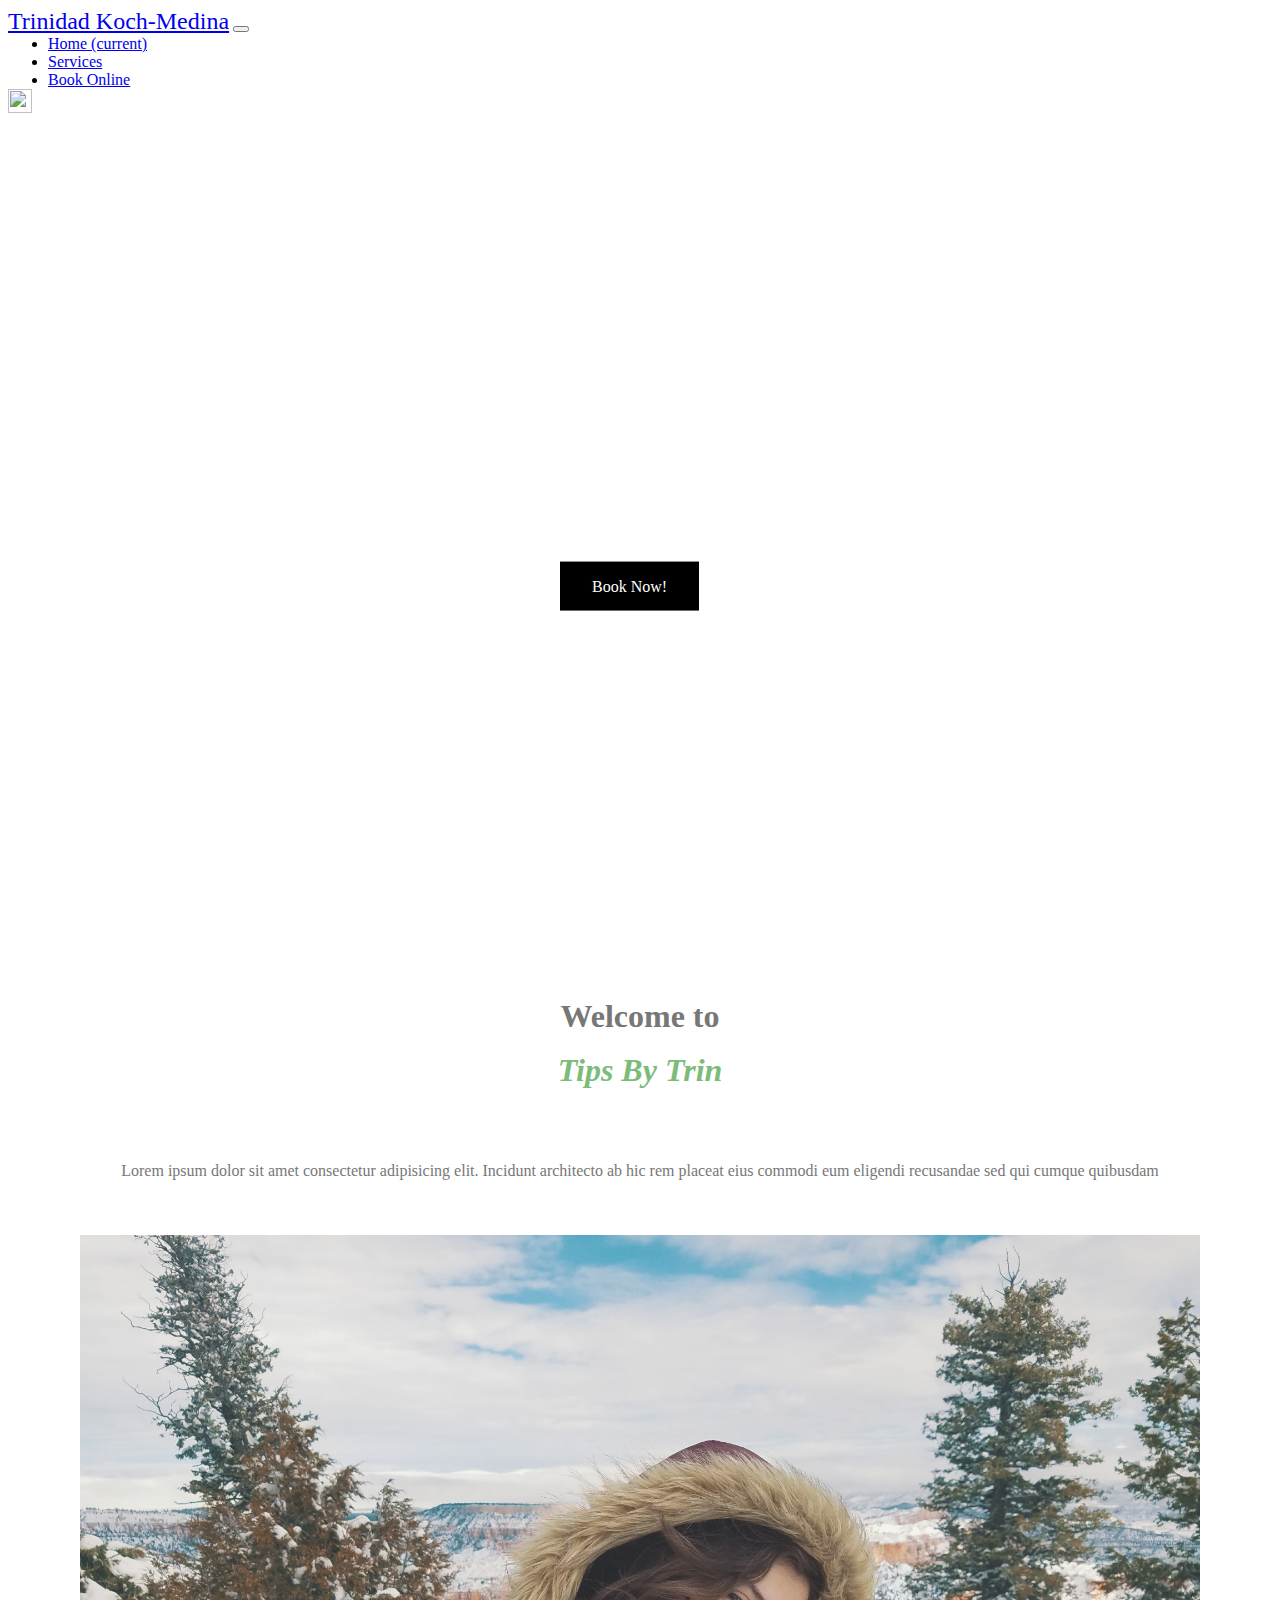
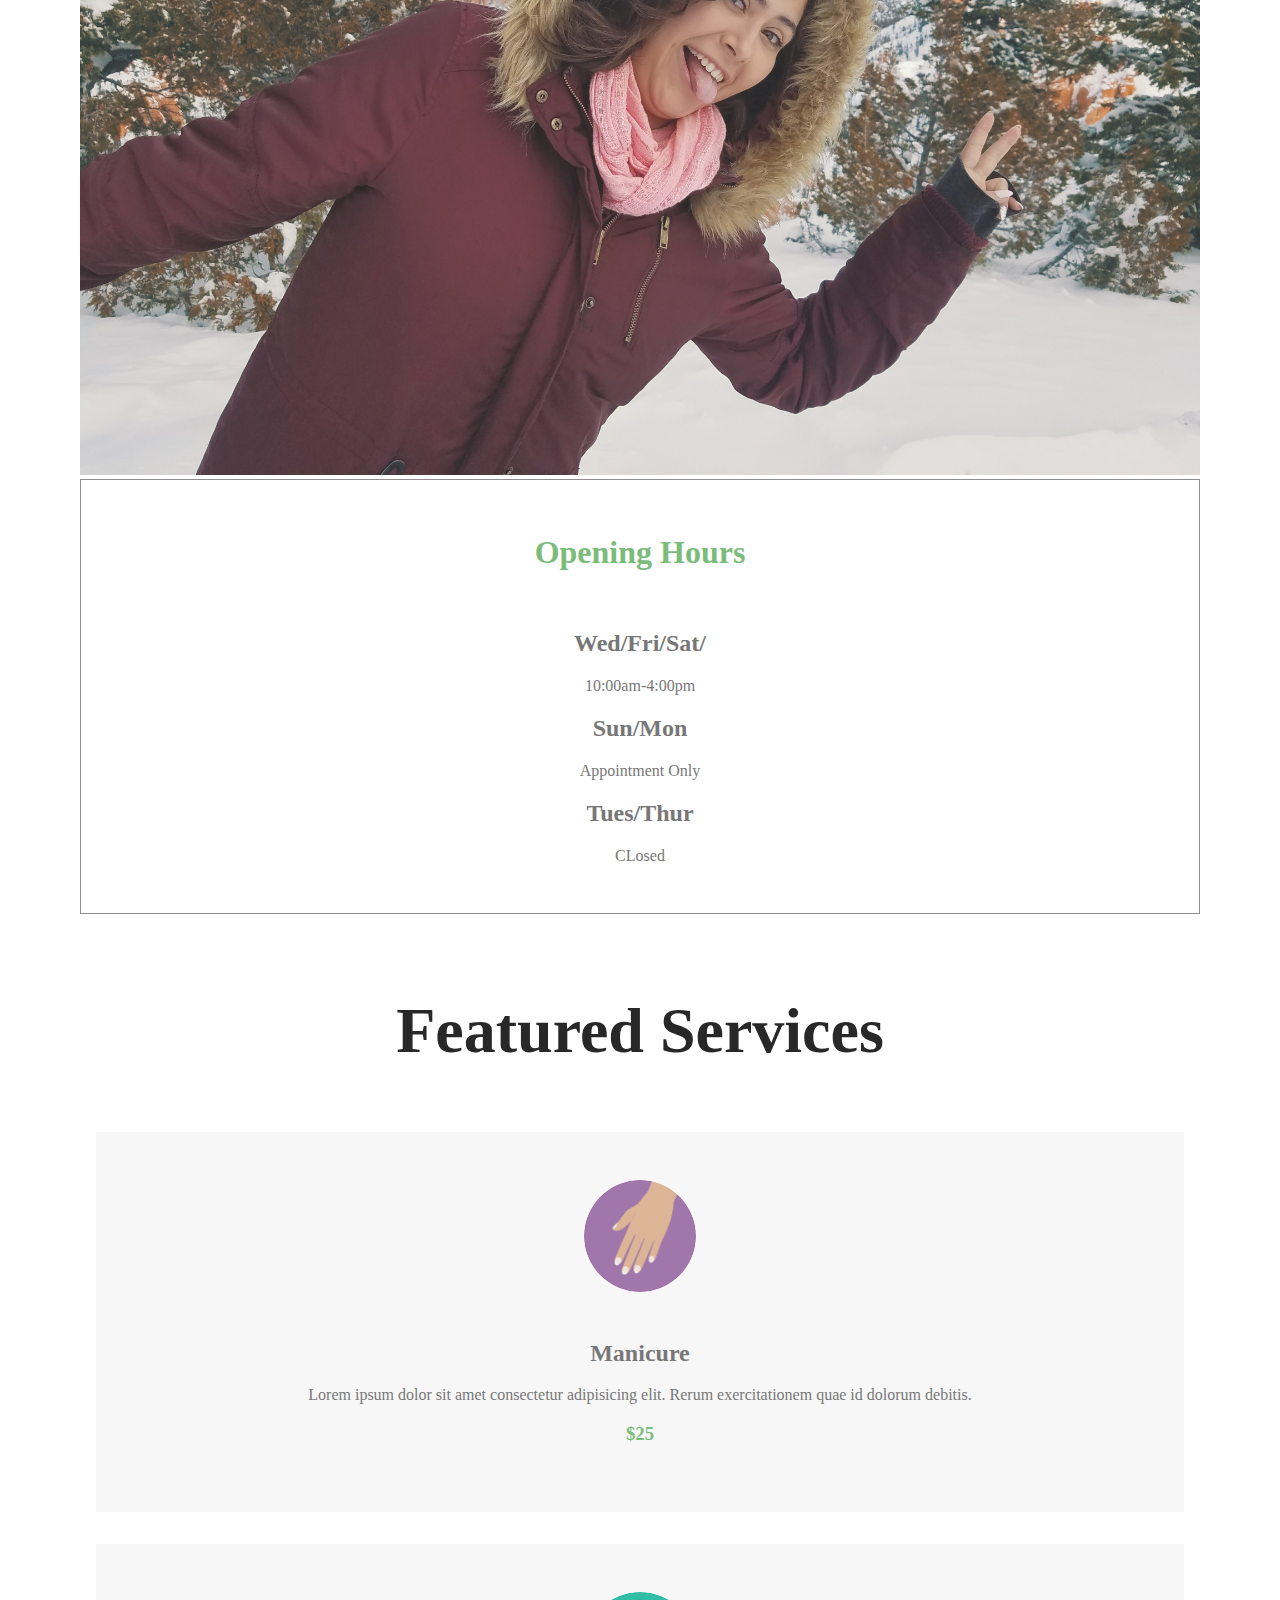
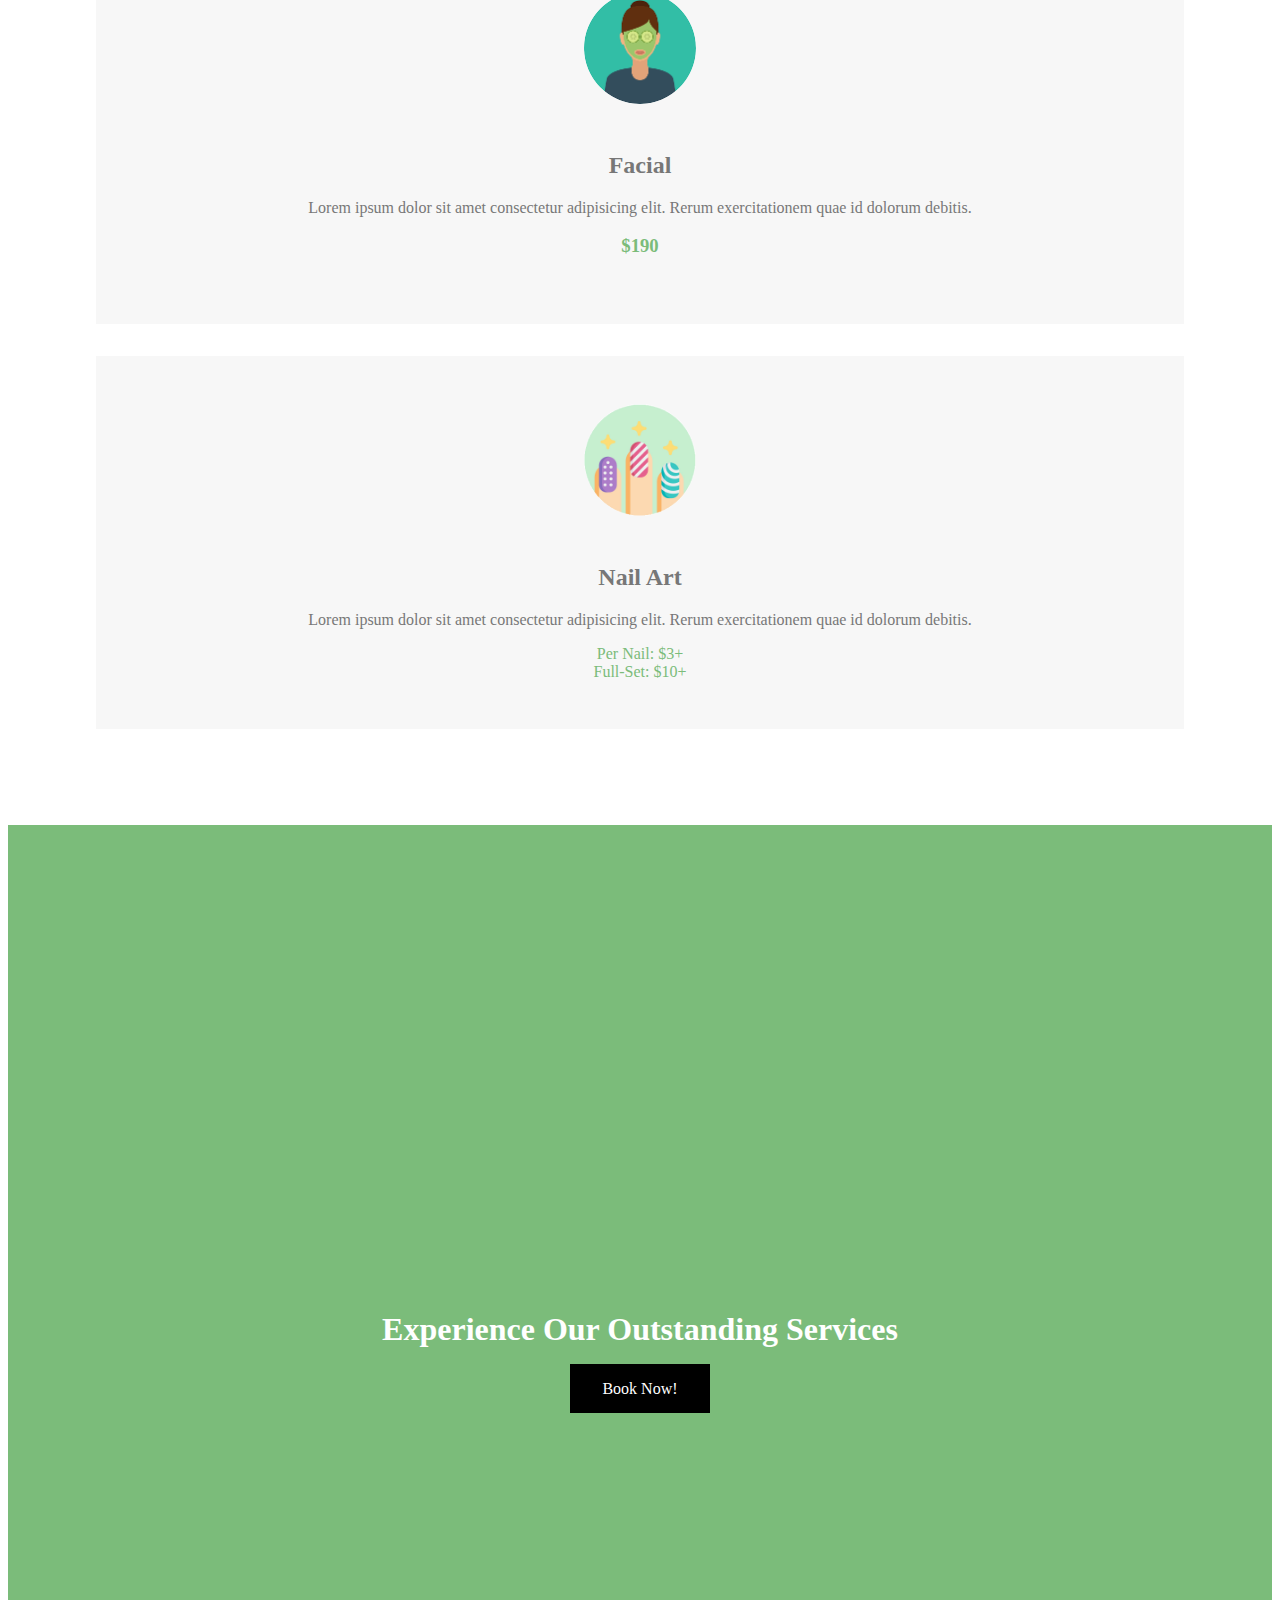
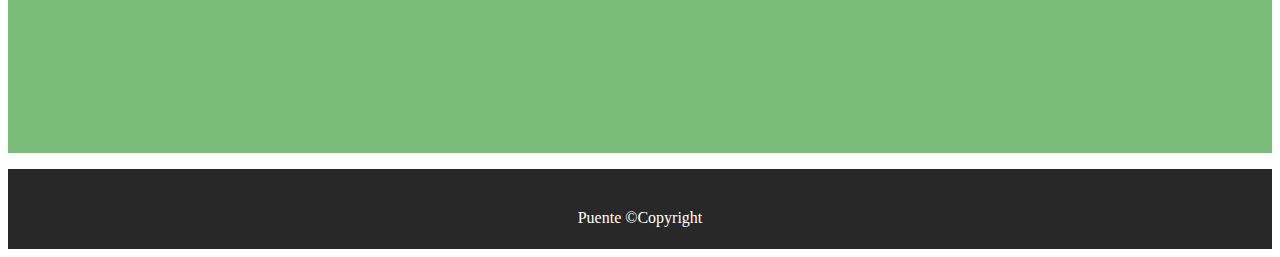
==== index.html @ 5297a85b "uploaded files" ====
<!DOCTYPE html>
<html lang="en">

<head>
    <meta charset="UTF-8">
    <meta name="viewport" content="width=device-width, initial-scale=1.0">
    <meta http-equiv="X-UA-Compatible" content="ie=edge">
    <link rel="stylesheet" href="https://stackpath.bootstrapcdn.com/bootstrap/4.1.3/css/bootstrap.min.css" integrity="sha384-MCw98/SFnGE8fJT3GXwEOngsV7Zt27NXFoaoApmYm81iuXoPkFOJwJ8ERdknLPMO"
        crossorigin="anonymous">

    <script type="text/javascript" src="http://code.jquery.com/jquery-1.7.1.min.js"></script>
    <link rel="stylesheet" href="./assets/css/style.css">
    <link rel="icon" 
      type="image/png" 
      href="./assets/images/NailArt.jpg">
    <title>Tips By Trin</title>
</head>

<body>
    <!-- navbar Start  -->
    <nav class="navbar navbar-expand-lg navbar-light bg-light sticky-top">
        <a class="navbar-brand" href="#">Trinidad Koch-Medina</a>
        <button class="navbar-toggler" type="button" data-toggle="collapse" data-target="#navbarNav" aria-controls="navbarNav"
            aria-expanded="false" aria-label="Toggle navigation">
            <span class="navbar-toggler-icon"></span>
        </button>
        <div class="collapse navbar-collapse" id="navbarNav">
            <ul class="navbar-nav navContainer">
                <li class="nav-item active">
                    <a class="nav-link" href="./index.html">Home <span class="sr-only">(current)</span></a>
                </li>
                <li class="nav-item">
                    <a class="nav-link" href="#services">Services</a>
                </li>
                <li class="nav-item">
                    <a class="nav-link" href="./Book.html">Book Online</a>
                </li>
               
            </ul>
            <!-- instagram Icon -->
            <a href="https://www.instagram.com/tipsbytrin/" class="pl-3 pr-3 text-black"><img class="instaIcon" src="https://png.icons8.com/ios/1600/instagram-new.png" /></a>
        </div>
    </nav>
    <!-- navBar End -->
    <div class="mainInfo">
        <!-- Header start -->
        <Header class="firstHeader" >
        <div class=" logo">
            <h1 class="logoText"> Nail Salon Expert</h1>
            <div class="buttonContainer">
                <a href="./Book.html" class="bookButton">Book Now!</a>
            </div>
    </div>
    </Header>
    <!-- Header End -->

    <!-- About Me and Schedule Start  -->
    <div class="am-Container ">
        <div class="row ">
            <div class="col-lg-4 am-block-one  block">
                <div class="am-bio">
                    <h1>Welcome to</h1>
                    <h1 class="themeColor italicText">Tips By Trin</h1>
                    <br>
                    <p>Lorem ipsum dolor sit amet consectetur adipisicing elit. Incidunt architecto ab hic rem
                        placeat
                        eius commodi eum eligendi recusandae sed qui cumque quibusdam</p>
                </div>
            </div>
            <div class="col-lg-4 am-block-two   block">
                <div class="am-image">
                    <img class="am-image-jpg " src="./assets/images/TrinPic.jpg" />
                </div>
            </div>
            <div class="col-lg-4 am-block-Three  block">
                <div class="am-schedule addBoader">
                    <h1 class="themeColor">Opening Hours</h1>
                    <br>
                    <h2>Wed/Fri/Sat/</h2>
                    <p>10:00am-4:00pm</p>
                    <h2>Sun/Mon</h2>
                    <p>Appointment Only</p>
                    <h2>Tues/Thur</h2>
                    <p  id="services">CLosed</p>

                </div>
            </div>

        </div>
    </div>
    <!-- About Me ANd Schedule End -->

    <!-- Services -->
    <div class="ser-Container " >
        <div class="ser-Header">
            <h1 class="fontHeader">Featured Services</h1>
        </div>
        <div class="row ser-Blocks">
            <div class="col-lg-4 ser-Block-One ser-Block">
                <div class="ser-Block-One-Logo ser-logo-conatiner">
                    <img class="ser-Logo" src="./assets/images/download.png" />
                </div>
                <div class="ser-Block-One-Text">
                    <h2>Manicure</h2>
                    <p>Lorem ipsum dolor sit amet consectetur adipisicing elit. Rerum exercitationem quae id
                        dolorum
                        debitis.</p>
                    <h3 class="themeColor"> $25</h3>
                </div>

            </div>
            <div class="col-lg-4 ser-Block-Two ser-Block">
                <div class="ser-Block-Two-Logo ser-logo-conatiner">
                    <img class="ser-Logo" src="./assets/images/download (1).png" />
                </div>
                <div class="ser-Block-Two-Text">
                    <h2>Facial</h2>
                    <p>Lorem ipsum dolor sit amet consectetur adipisicing elit. Rerum exercitationem quae id
                        dolorum
                        debitis.</p>
                    <h3 class="themeColor">$190</h3>
                </div>
            </div>
            <div class="col-lg-4 ser-Block-Three ser-Block">
                <div class="ser-Block-Three-Logo ser-logo-conatiner">
                    <img class="ser-Logo" src="./assets/images/NailArt.jpg" />
                </div>
                <div class="ser-Block-Three-Text">
                    <h2>Nail Art</h2>
                    <p>Lorem ipsum dolor sit amet consectetur adipisicing elit. Rerum exercitationem quae id
                        dolorum
                        debitis.</p>
                    <p class="noMargin themeColor">Per Nail: $3+ </p>
                    <p class="noMargin themeColor">Full-Set: $10+</p>
                </div>
            </div>

        </div>
        

    </div>
    <!-- Services End -->
<!-- Image Spacer -->
    <div class="ft-Space">
        <div class="ft-content">
            <h1>Experience Our Outstanding Services</h1>
            <div class="buttonContainer">
                <a href="./Book.html" class="bookButton">Book Now!</a>
            </div>
        </div>
    </div>
    <!-- Image Spacer end -->

    <Footer>
        <p class="copyright"> Puente ©Copyright</p>
    </Footer>

    </div>
    <!-- JavaScript -->
    <script src="./assets/JS/code.js"></script>

    <script src="https://code.jquery.com/jquery-3.3.1.slim.min.js" integrity="sha384-q8i/X+965DzO0rT7abK41JStQIAqVgRVzpbzo5smXKp4YfRvH+8abtTE1Pi6jizo"
        crossorigin="anonymous"></script>
    <script src="https://cdnjs.cloudflare.com/ajax/libs/popper.js/1.14.3/umd/popper.min.js" integrity="sha384-ZMP7rVo3mIykV+2+9J3UJ46jBk0WLaUAdn689aCwoqbBJiSnjAK/l8WvCWPIPm49"
        crossorigin="anonymous"></script>
    <script src="https://stackpath.bootstrapcdn.com/bootstrap/4.1.3/js/bootstrap.min.js" integrity="sha384-ChfqqxuZUCnJSK3+MXmPNIyE6ZbWh2IMqE241rYiqJxyMiZ6OW/JmZQ5stwEULTy"
        crossorigin="anonymous"></script>

</body>

</html>
---- assets/css/style.css ----
body{
    font-family: "Poppins", -apple-system, BlinkMacSystemFont, "Segoe UI", Roboto, "Helvetica Neue", Arial, sans-serif, "Apple Color Emoji", "Segoe UI Emoji", "Segoe UI Symbol", "Noto Color Emoji";
   
}
.mainInfo{
   
    margin:0;
}
.navContainer{
    margin: auto;
}

.SubInfo{
   
}
.navbar{
   
    background-color: white;
    font-family: "Display Playfair"
}
.navbar-brand{
    font-size: 24px;
}

.instaIcon{
    width: 1.5em;
    height: 1.5em;
}
.firstHeader{
    height: 45em;
    background-size: cover;
    background-image: url("https://www.more.com/sites/more.com/files/styles/hero/public/1920_hero_popular_shapes_for_acrylic_nails_0.jpg"); ;
    background-position: center;
}
.secoundHeader{
    height: 30em;
    background-size: cover;
    background-image: url("https://www.more.com/sites/more.com/files/styles/hero/public/1920_hero_popular_shapes_for_acrylic_nails_0.jpg"); ;
    background-position: center;
    
}
.logo{
    margin: auto;
    color: white;
    font-family: "Display Playfair";
    width: 20em;
    position: relative;
    top: 50%;
}
.buttonContainer{
    margin: auto;
    margin-top: 2em;
    width: 10em;
   
}
.bookButton{
    background-color: black;
    color: white;
    width: 20em;
    margin: auto;
    text-align: center;
    padding: 1em 2em 1em 2em;
    text-decoration: none;

}

.bookButton:hover{
    background-color: white;
    color: black;
}




.themeColor{
    color: #7bbc7a;
}
.italicText{
    font-style: italic;
}
.am-Container{
    margin: 5em auto 5em auto;
    color: #777777;
   width: 80%;
    font-family: "Display Playfair";
    
}

.am-bio{
    height: 100%;
    padding: 2em;
    padding-top:3em;
    line-height: 2em;
    text-align: center;
}
.am-image{
height: 100%;
overflow: hidden;
border: 0;
max-width: 100%;
  

}
.am-image-jpg{
    object-fit: cover;
    -moz-transition: all 1s;
-webkit-transition: all 1s;
transition: all 1s;
}
.am-image-jpg:hover {
    -moz-transform: scale(1.1);
    -webkit-transform: scale(1.1);
    transform: scale(1.1);
  }
.am-schedule{
    margin-top: 3em;
    text-align: center;
    height: 100%;
    padding: 2em;
    border-style: solid;
    border-width: 1px;
    border-color: #8e8e8e;
    
}

.am-image-jpg{
    width: 100%;
    height: 100%;
}

.ser-Container{
    margin: 5em auto 5em auto;
    color: #777777;
   width: 80%;
    font-family: "Display Playfair";
    text-align: center;

}
.ser-Header{
    margin-bottom: 3em;
    color: #282828;
    
}
.fontHeader{
    font-size: 4em;
  
}

.ser-logo-conatiner{
    width: 7em;
    height: 7em;
    
    margin: auto;
    margin-bottom: 3em;
}
.ser-Logo{
    width: 100%;
    height: 100%;
    border-radius: 50%; 
    
}
.noMargin{
    margin: 0;
}
.ser-Block{
    background-color: #f7f7f7; 
 
    padding: 3em;
    border-style: solid;
    border-color: white;
    border-width: 1em;
}
.ft-Space{
    height: 38em;
    background-color: #7bbc7a;
    background-image: url("https://i.pinimg.com/originals/f2/89/20/f2892094facc7780f37e744c55a7864c.jpg");
    background-attachment: fixed;
    background-position: center;
    background-repeat: no-repeat;
    background-size: cover;
    padding: 10em;
}
.ft-content{
    margin: auto;
    text-align: center;
    position: relative;
    top: 50%;
    color: White;
    font-family: "Display Playfair";
    
}
Footer{
    height: 5em;
    background-color: #282828;
    color: white;
}
.copyright{
   text-align: center;
   position: relative;
    top: 50%;
    color: White;
    font-family: "Display Playfair";
}
.b-Form{
    height: 45em;
    width: 100%;
    background-color: #f4f4f4;
    padding: 2em;
    margin: auto;
    border-radius: 2%;
    
}
.b-address-info{
 
    
}
.b-address{
    height:18em;
    width: 100%;
    background-color: #f4f4f4;
   margin: auto;
   margin-top:3em;
   border-radius: 2%;
   padding: 3em 3em 3em 2em;
   font-size: 1.2em;
}
.b-info{
    height:18em;
    width: 100%;
    background-color: #f4f4f4;
    margin: auto;
    margin-top: 3em;
    border-radius: 2%;
    padding: 3em;
}
.b-Container{
   
        width: 80%;
    margin: 5em auto 5em auto;
    font-family: "Display Playfair";
    color: #6d6d6d;
}
.b-title{
    color:#444444;
    font-size: 4em;
}

.themeBackground{
    background-color: #7bbc7a;
    border-color: #7bbc7a;
}
.noPadding{
    padding: 0;
    margin:0;
}
@media only screen and (min-width:70em){
    .b-address{
        margin-top:auto;
    }
    .b-Container{
        width: 70em;
    }
    .am-Container{
       
        width: 70em;
        
    }
    .ser-Container{      
       width: 70em;
    }
    .am-schedule{
        margin-top: 0;
        
    }
}
@media only screen and (min-width:60em){
    
    .logo{
        width: 30em;
        top: 50%;
        -ms-transform: translateY(-50%);
        transform: translateY(-50%);
    }
    .logoText{
        font-size: 400%;
    }
}
@media only screen and (min-width:63em){
    .navbar{
        height: 5em;
    }
}
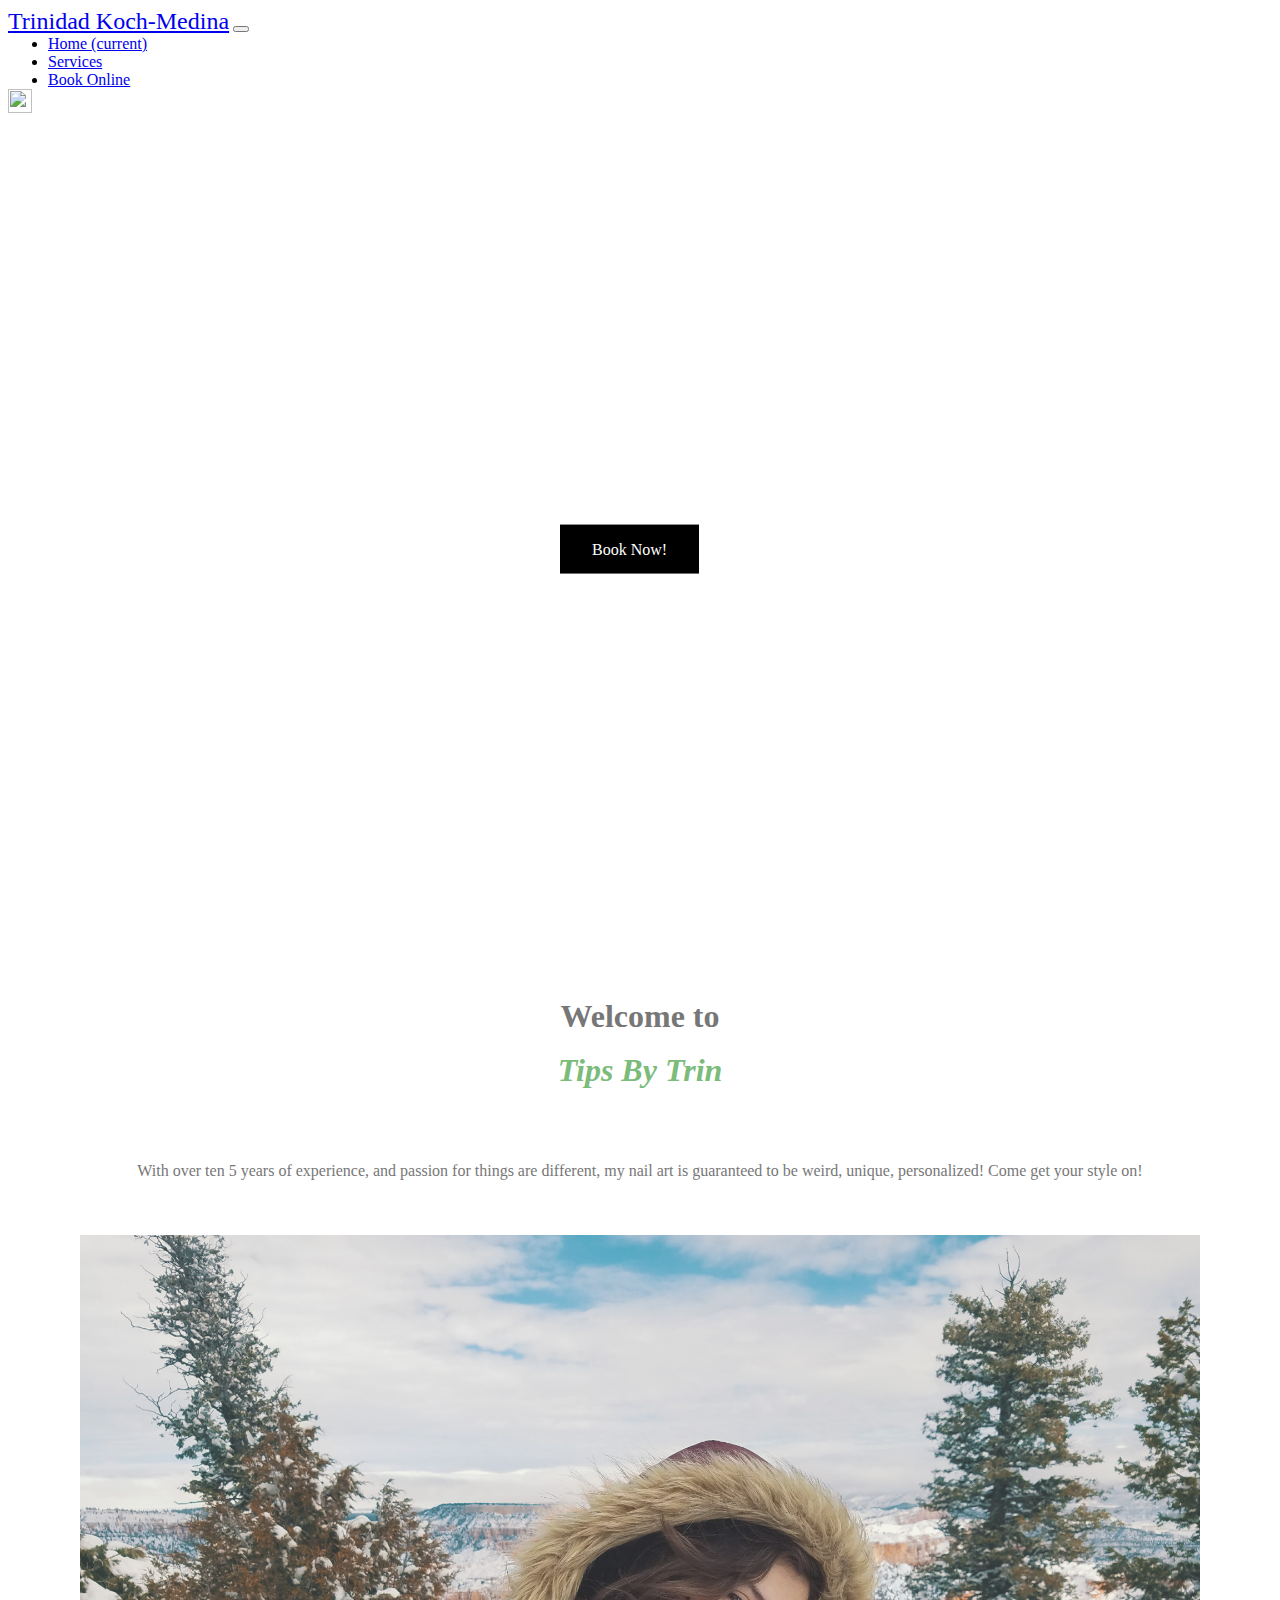
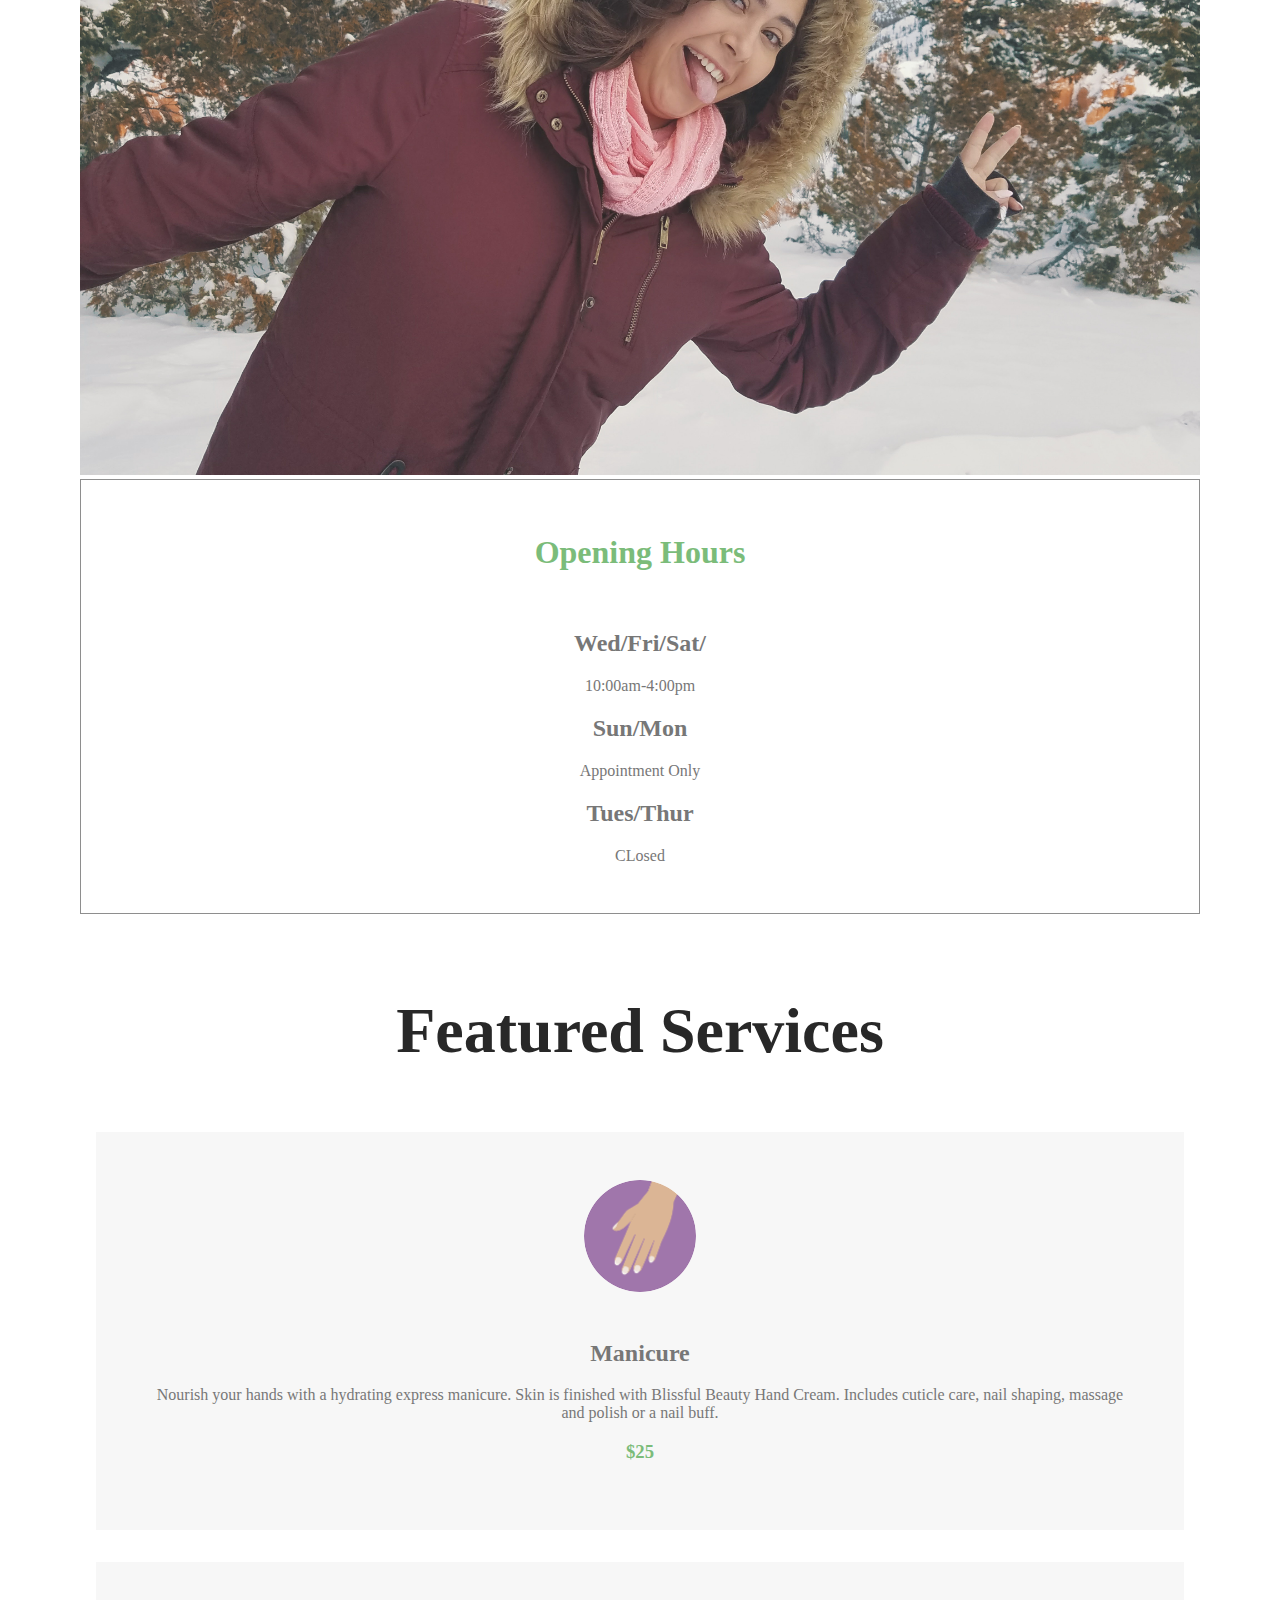
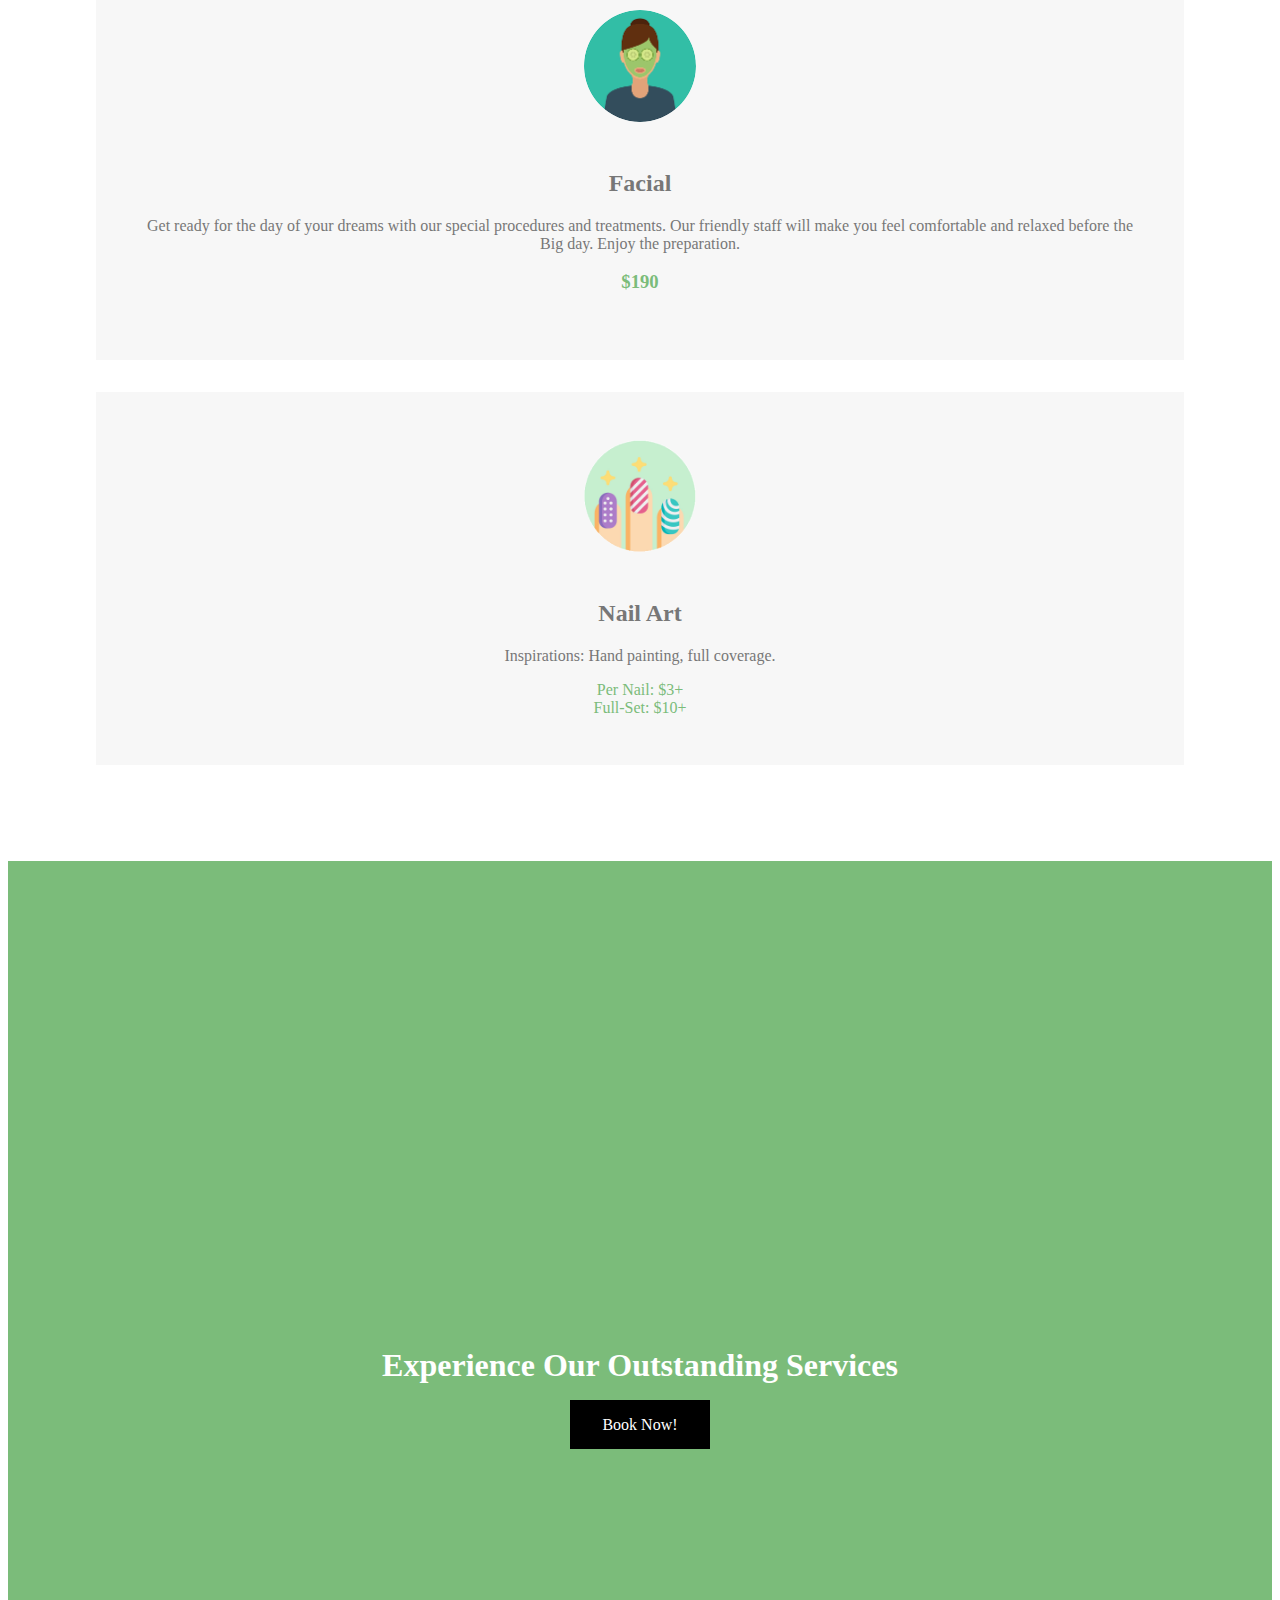
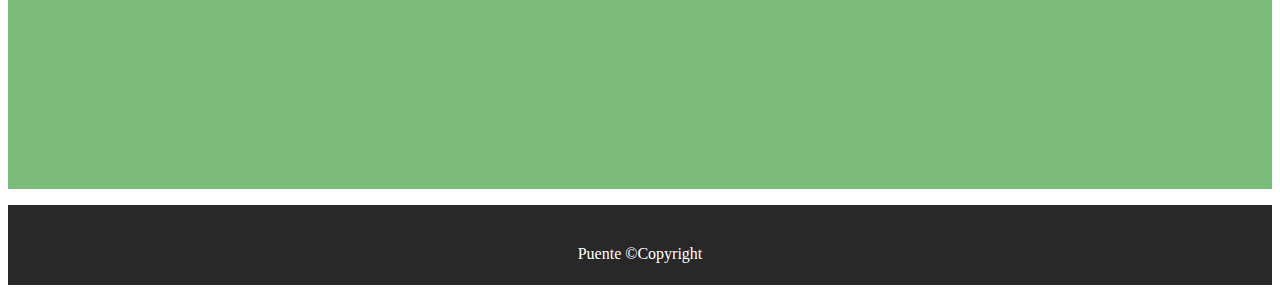
==== commit 97a52149: "Updaded info" ====
--- a/index.html
+++ b/index.html
@@ -10,9 +10,7 @@
 
     <script type="text/javascript" src="http://code.jquery.com/jquery-1.7.1.min.js"></script>
     <link rel="stylesheet" href="./assets/css/style.css">
-    <link rel="icon" 
-      type="image/png" 
-      href="./assets/images/NailArt.jpg">
+    <link rel="icon" type="image/png" href="./assets/images/NailArt.jpg">
     <title>Tips By Trin</title>
 </head>
 
@@ -35,7 +33,7 @@
                 <li class="nav-item">
                     <a class="nav-link" href="./Book.html">Book Online</a>
                 </li>
-               
+
             </ul>
             <!-- instagram Icon -->
             <a href="https://www.instagram.com/tipsbytrin/" class="pl-3 pr-3 text-black"><img class="instaIcon" src="https://png.icons8.com/ios/1600/instagram-new.png" /></a>
@@ -44,116 +42,115 @@
     <!-- navBar End -->
     <div class="mainInfo">
         <!-- Header start -->
-        <Header class="firstHeader" >
-        <div class=" logo">
-            <h1 class="logoText"> Nail Salon Expert</h1>
-            <div class="buttonContainer">
-                <a href="./Book.html" class="bookButton">Book Now!</a>
-            </div>
-    </div>
-    </Header>
-    <!-- Header End -->
-
-    <!-- About Me and Schedule Start  -->
-    <div class="am-Container ">
-        <div class="row ">
-            <div class="col-lg-4 am-block-one  block">
-                <div class="am-bio">
-                    <h1>Welcome to</h1>
-                    <h1 class="themeColor italicText">Tips By Trin</h1>
-                    <br>
-                    <p>Lorem ipsum dolor sit amet consectetur adipisicing elit. Incidunt architecto ab hic rem
-                        placeat
-                        eius commodi eum eligendi recusandae sed qui cumque quibusdam</p>
+        <Header class="firstHeader">
+            <div class=" logo">
+                <h1 class="logoText"> Nail Art Expert </h1>
+                <div class="buttonContainer">
+                    <a href="./Book.html" class="bookButton">Book Now!</a>
                 </div>
             </div>
-            <div class="col-lg-4 am-block-two   block">
-                <div class="am-image">
-                    <img class="am-image-jpg " src="./assets/images/TrinPic.jpg" />
+        </Header>
+        <!-- Header End -->
+
+        <!-- About Me and Schedule Start  -->
+        <div class="am-Container ">
+            <div class="row ">
+                <div class="col-lg-4 am-block-one  block">
+                    <div class="am-bio">
+                        <h1>Welcome to</h1>
+                        <h1 class="themeColor italicText">Tips By Trin</h1>
+                        <br>
+                        <p>With over ten 5 years of experience, and passion for things are different, my nail art is
+                            guaranteed to be weird, unique, personalized! Come get your style on! </p>
+                    </div>
                 </div>
-            </div>
-            <div class="col-lg-4 am-block-Three  block">
-                <div class="am-schedule addBoader">
-                    <h1 class="themeColor">Opening Hours</h1>
-                    <br>
-                    <h2>Wed/Fri/Sat/</h2>
-                    <p>10:00am-4:00pm</p>
-                    <h2>Sun/Mon</h2>
-                    <p>Appointment Only</p>
-                    <h2>Tues/Thur</h2>
-                    <p  id="services">CLosed</p>
+                <div class="col-lg-4 am-block-two   block">
+                    <div class="am-image">
+                        <img class="am-image-jpg " src="./assets/images/TrinPic.jpg" />
+                    </div>
+                </div>
+                <div class="col-lg-4 am-block-Three  block">
+                    <div class="am-schedule addBoader">
+                        <h1 class="themeColor">Opening Hours</h1>
+                        <br>
+                        <h2>Wed/Fri/Sat/</h2>
+                        <p>10:00am-4:00pm</p>
+                        <h2>Sun/Mon</h2>
+                        <p>Appointment Only</p>
+                        <h2>Tues/Thur</h2>
+                        <p id="services">CLosed</p>
 
-                </div>
-            </div>
-
-        </div>
-    </div>
-    <!-- About Me ANd Schedule End -->
-
-    <!-- Services -->
-    <div class="ser-Container " >
-        <div class="ser-Header">
-            <h1 class="fontHeader">Featured Services</h1>
-        </div>
-        <div class="row ser-Blocks">
-            <div class="col-lg-4 ser-Block-One ser-Block">
-                <div class="ser-Block-One-Logo ser-logo-conatiner">
-                    <img class="ser-Logo" src="./assets/images/download.png" />
-                </div>
-                <div class="ser-Block-One-Text">
-                    <h2>Manicure</h2>
-                    <p>Lorem ipsum dolor sit amet consectetur adipisicing elit. Rerum exercitationem quae id
-                        dolorum
-                        debitis.</p>
-                    <h3 class="themeColor"> $25</h3>
+                    </div>
                 </div>
 
             </div>
-            <div class="col-lg-4 ser-Block-Two ser-Block">
-                <div class="ser-Block-Two-Logo ser-logo-conatiner">
-                    <img class="ser-Logo" src="./assets/images/download (1).png" />
+        </div>
+        <!-- About Me ANd Schedule End -->
+
+        <!-- Services -->
+        <div class="ser-Container ">
+            <div class="ser-Header">
+                <h1 class="fontHeader">Featured Services</h1>
+            </div>
+            <div class="row ser-Blocks">
+                <div class="col-lg-4 ser-Block-One ser-Block">
+                    <div class="ser-Block-One-Logo ser-logo-conatiner">
+                        <img class="ser-Logo" src="./assets/images/download.png" />
+                    </div>
+                    <div class="ser-Block-One-Text">
+                        <h2>Manicure</h2>
+                        <p>Nourish your hands with a hydrating express manicure. Skin is finished with Blissful Beauty
+                            Hand Cream. Includes cuticle care, nail shaping, massage and polish or a nail buff.</p>
+                        <h3 class="themeColor"> $25</h3>
+                    </div>
+
                 </div>
-                <div class="ser-Block-Two-Text">
-                    <h2>Facial</h2>
-                    <p>Lorem ipsum dolor sit amet consectetur adipisicing elit. Rerum exercitationem quae id
-                        dolorum
-                        debitis.</p>
-                    <h3 class="themeColor">$190</h3>
+                <div class="col-lg-4 ser-Block-Two ser-Block">
+                    <div class="ser-Block-Two-Logo ser-logo-conatiner">
+                        <img class="ser-Logo" src="./assets/images/download (1).png" />
+                    </div>
+                    <div class="ser-Block-Two-Text">
+                        <h2>Facial</h2>
+                        <p>Get ready for the day of your dreams with our special procedures and treatments. Our
+                            friendly staff will make you feel comfortable and relaxed before the Big day. Enjoy the
+                            preparation.
+
+                        </p>
+                        <h3 class="themeColor">$190</h3>
+                    </div>
+                </div>
+                <div class="col-lg-4 ser-Block-Three ser-Block">
+                    <div class="ser-Block-Three-Logo ser-logo-conatiner">
+                        <img class="ser-Logo" src="./assets/images/NailArt.jpg" />
+                    </div>
+                    <div class="ser-Block-Three-Text">
+                        <h2>Nail Art</h2>
+                        <p>Inspirations: Hand painting, full coverage.
+                            </p>
+                        <p class="noMargin themeColor">Per Nail: $3+ </p>
+                        <p class="noMargin themeColor">Full-Set: $10+</p>
+                    </div>
+                </div>
+
+            </div>
+
+
+        </div>
+        <!-- Services End -->
+        <!-- Image Spacer -->
+        <div class="ft-Space">
+            <div class="ft-content">
+                <h1>Experience Our Outstanding Services</h1>
+                <div class="buttonContainer">
+                    <a href="./Book.html" class="bookButton">Book Now!</a>
                 </div>
             </div>
-            <div class="col-lg-4 ser-Block-Three ser-Block">
-                <div class="ser-Block-Three-Logo ser-logo-conatiner">
-                    <img class="ser-Logo" src="./assets/images/NailArt.jpg" />
-                </div>
-                <div class="ser-Block-Three-Text">
-                    <h2>Nail Art</h2>
-                    <p>Lorem ipsum dolor sit amet consectetur adipisicing elit. Rerum exercitationem quae id
-                        dolorum
-                        debitis.</p>
-                    <p class="noMargin themeColor">Per Nail: $3+ </p>
-                    <p class="noMargin themeColor">Full-Set: $10+</p>
-                </div>
-            </div>
+        </div>
+        <!-- Image Spacer end -->
 
-        </div>
-        
-
-    </div>
-    <!-- Services End -->
-<!-- Image Spacer -->
-    <div class="ft-Space">
-        <div class="ft-content">
-            <h1>Experience Our Outstanding Services</h1>
-            <div class="buttonContainer">
-                <a href="./Book.html" class="bookButton">Book Now!</a>
-            </div>
-        </div>
-    </div>
-    <!-- Image Spacer end -->
-
-    <Footer>
-        <p class="copyright"> Puente ©Copyright</p>
-    </Footer>
+        <Footer>
+            <p class="copyright"> Puente ©Copyright</p>
+        </Footer>
 
     </div>
     <!-- JavaScript -->
--- a/assets/css/style.css
+++ b/assets/css/style.css
@@ -31,12 +31,19 @@
     background-size: cover;
     background-image: url("https://www.more.com/sites/more.com/files/styles/hero/public/1920_hero_popular_shapes_for_acrylic_nails_0.jpg"); ;
     background-position: center;
+    background-attachment: fixed;
+    background-repeat: no-repeat;
 }
 .secoundHeader{
     height: 30em;
+ 
+    background-image: url("https://i.pinimg.com/originals/f2/89/20/f2892094facc7780f37e744c55a7864c.jpg"); ;
+   
+
+    background-attachment: fixed;
+    background-position: center;
+    background-repeat: no-repeat;
     background-size: cover;
-    background-image: url("https://www.more.com/sites/more.com/files/styles/hero/public/1920_hero_popular_shapes_for_acrylic_nails_0.jpg"); ;
-    background-position: center;
     
 }
 .logo{
